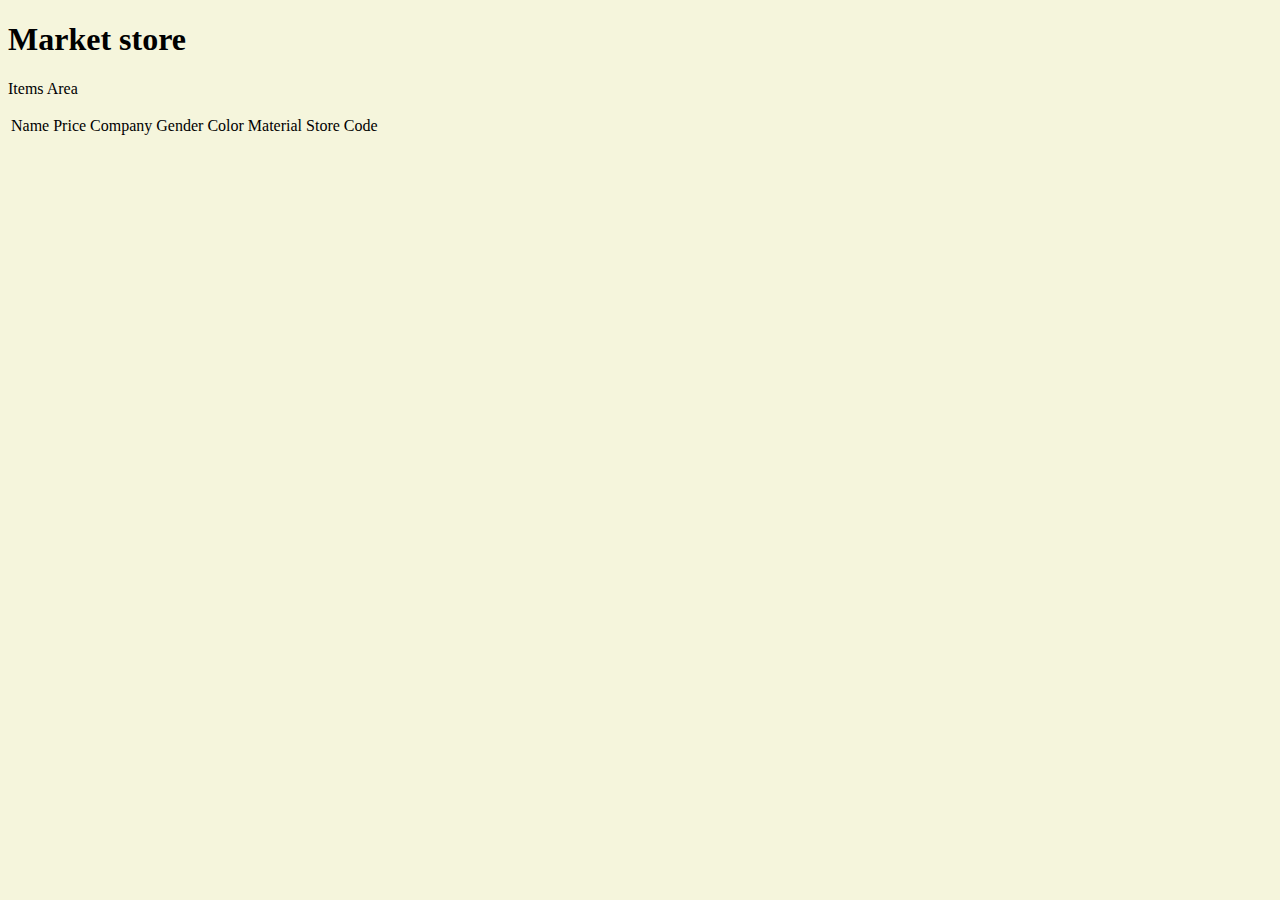
==== src/main/resources/templates/Items.html @ 3664333d "Comit final curs 3" ====
<!DOCTYPE html>
<html lang="en" xmlns:th="http://www.w3.org/1999/xhtml">
<head>
    <meta charset="UTF-8">
    <title>Items Section</title>
    <link rel="stylesheet" type="text/css" th:href="@{/lucruri/Sidebar.css}">
    <link rel="stylesheet" type="text/css" th:href="@{/lucruri/Items.css}">
    <link rel="stylesheet" type="text/css" th:href="@{/bootstrap/css/bootstrap.min.css}">

</head>
<body style="background-color:#F5F5DC;">
<div th:insert="fragments/Sidebar :: Sidebar"></div>
<h1 class="center">Market store</h1>
<p class="center">Items Area</p>

<div class="section">
<table class="table table-striped table-dark table-hover">
    <thead>
    <tr>
        <td>Name</td>
        <td>Price</td>
        <td>Company</td>
        <td>Gender</td>
        <td>Color</td>
        <td>Material</td>
        <td>Store Code</td>
    </tr>
    </thead>
    <tbody>
    <tr th:each="item : ${itemList}">
        <td th:text="${item.name}"/>
        <td th:text="${item.price}"/>
        <td th:text="${item.company}"/>
        <td th:text="${item.gender}"/>
        <td th:text="${item.color}"/>
        <td th:text="${item.material}"/>
        <td th:text="${item.store}"/>
    </tr>
    </tbody>
</table>
</div>
</body>
</html>
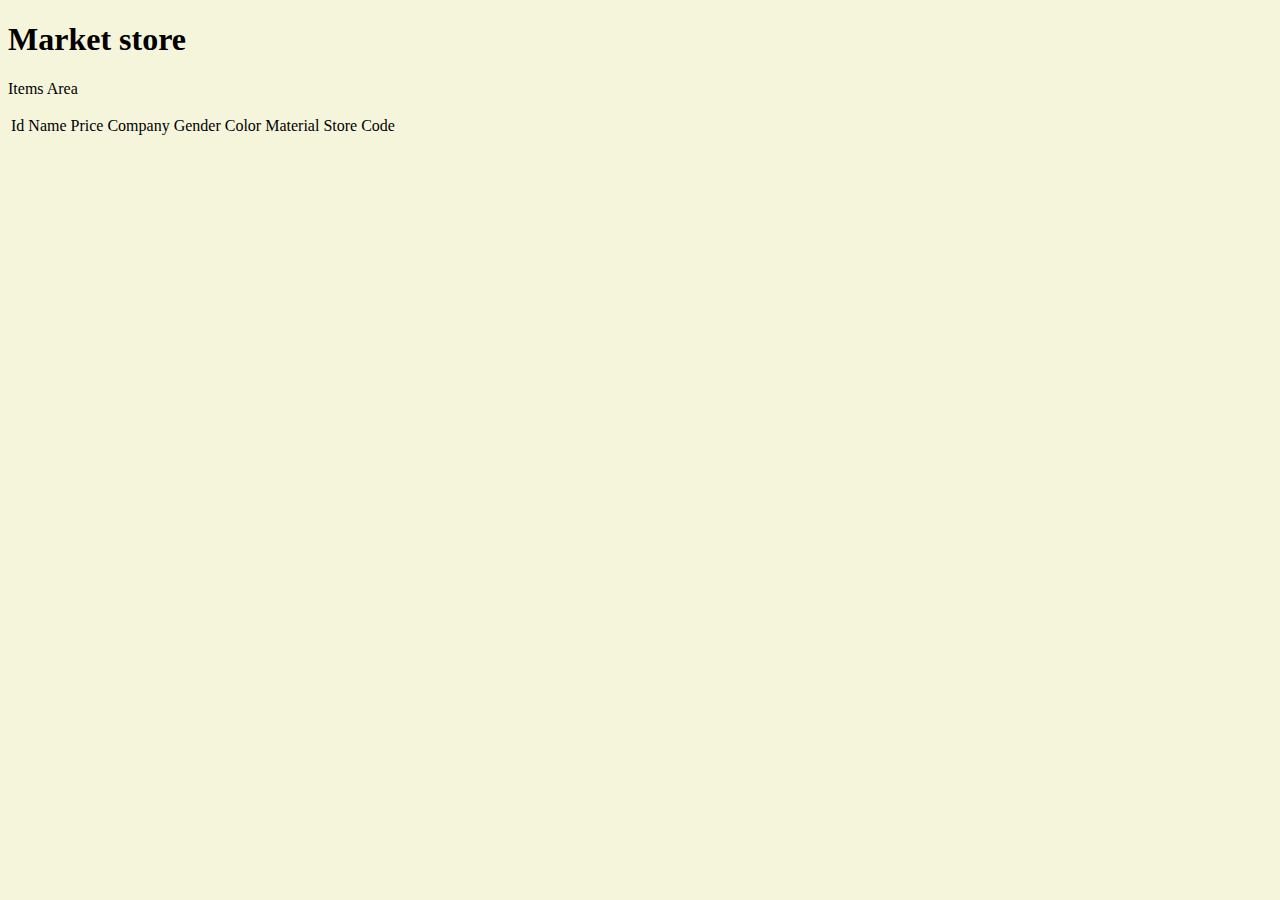
==== commit 92a18b2c: "Este Ora 5.20 si incerc sa termin tema pentru cursul 6" ====
--- a/src/main/resources/templates/Items.html
+++ b/src/main/resources/templates/Items.html
@@ -14,30 +14,32 @@
 <p class="center">Items Area</p>
 
 <div class="section">
-<table class="table table-striped table-dark table-hover">
-    <thead>
-    <tr>
-        <td>Name</td>
-        <td>Price</td>
-        <td>Company</td>
-        <td>Gender</td>
-        <td>Color</td>
-        <td>Material</td>
-        <td>Store Code</td>
-    </tr>
-    </thead>
-    <tbody>
-    <tr th:each="item : ${itemList}">
-        <td th:text="${item.name}"/>
-        <td th:text="${item.price}"/>
-        <td th:text="${item.company}"/>
-        <td th:text="${item.gender}"/>
-        <td th:text="${item.color}"/>
-        <td th:text="${item.material}"/>
-        <td th:text="${item.store}"/>
-    </tr>
-    </tbody>
-</table>
+    <table class="table table-striped table-dark table-hover">
+        <thead>
+        <tr>
+            <td>Id</td>
+            <td>Name</td>
+            <td>Price</td>
+            <td>Company</td>
+            <td>Gender</td>
+            <td>Color</td>
+            <td>Material</td>
+            <td>Store Code</td>
+        </tr>
+        </thead>
+        <tbody>
+        <tr th:each="item : ${itemList}">
+            <td th:text="${item.id}"/>
+            <td th:text="${item.name}"/>
+            <td th:text="${item.price}"/>
+            <td th:text="${item.company}"/>
+            <td th:text="${item.gender}"/>
+            <td th:text="${item.color}"/>
+            <td th:text="${item.material}"/>
+            <td th:text="${item.storecode}"/>
+        </tr>
+        </tbody>
+    </table>
 </div>
 </body>
 </html>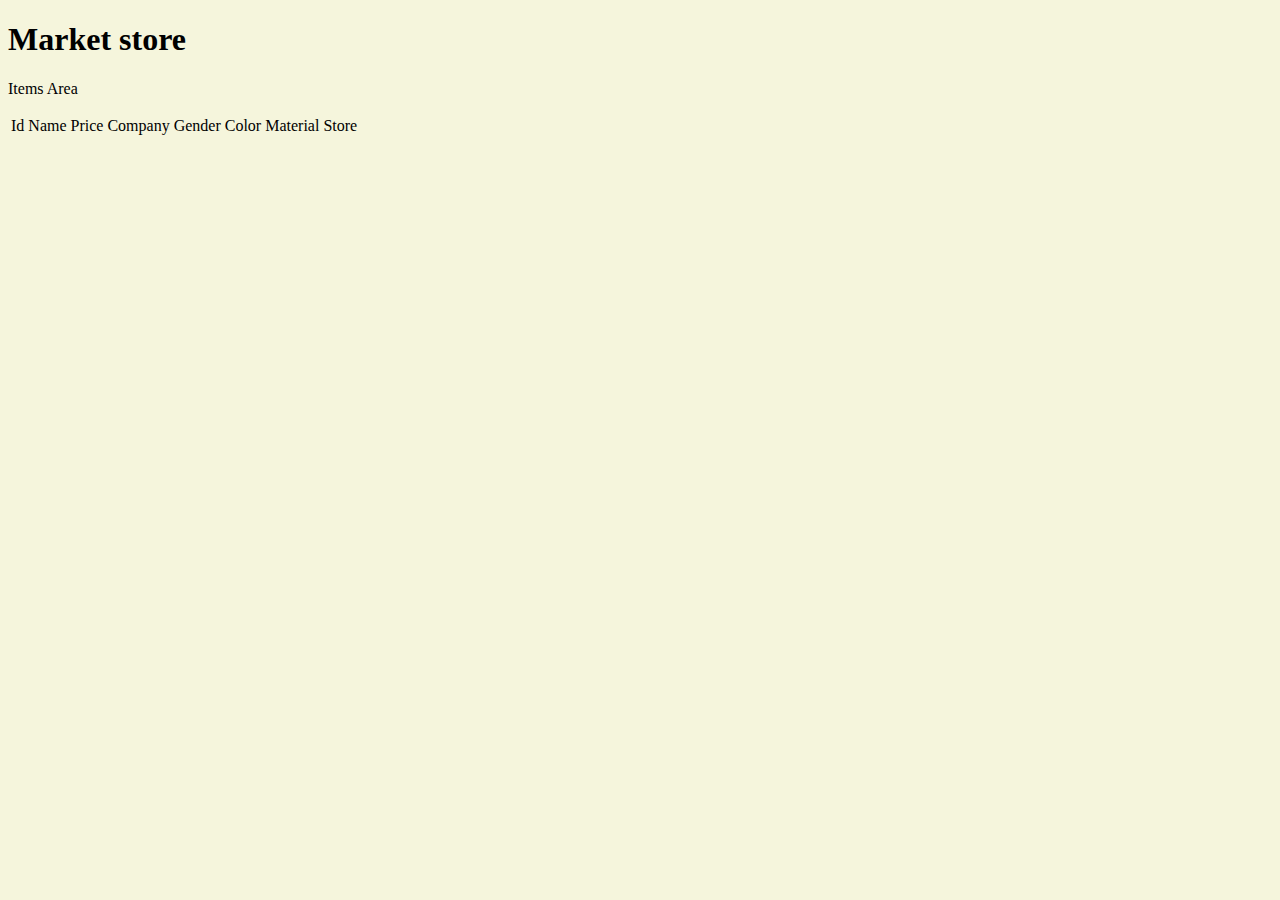
==== commit 9b4a4696: "Tema pt curs 6 cu o problema in ItemsAdd.html la randul 69 (afisarea)" ====
--- a/src/main/resources/templates/Items.html
+++ b/src/main/resources/templates/Items.html
@@ -24,7 +24,7 @@
             <td>Gender</td>
             <td>Color</td>
             <td>Material</td>
-            <td>Store Code</td>
+            <td>Store</td>
         </tr>
         </thead>
         <tbody>
@@ -36,7 +36,7 @@
             <td th:text="${item.gender}"/>
             <td th:text="${item.color}"/>
             <td th:text="${item.material}"/>
-            <td th:text="${item.storecode}"/>
+            <td th:text="${item.storesTable.id} + ' - ' + ${item.storesTable.name}"/>
         </tr>
         </tbody>
     </table>
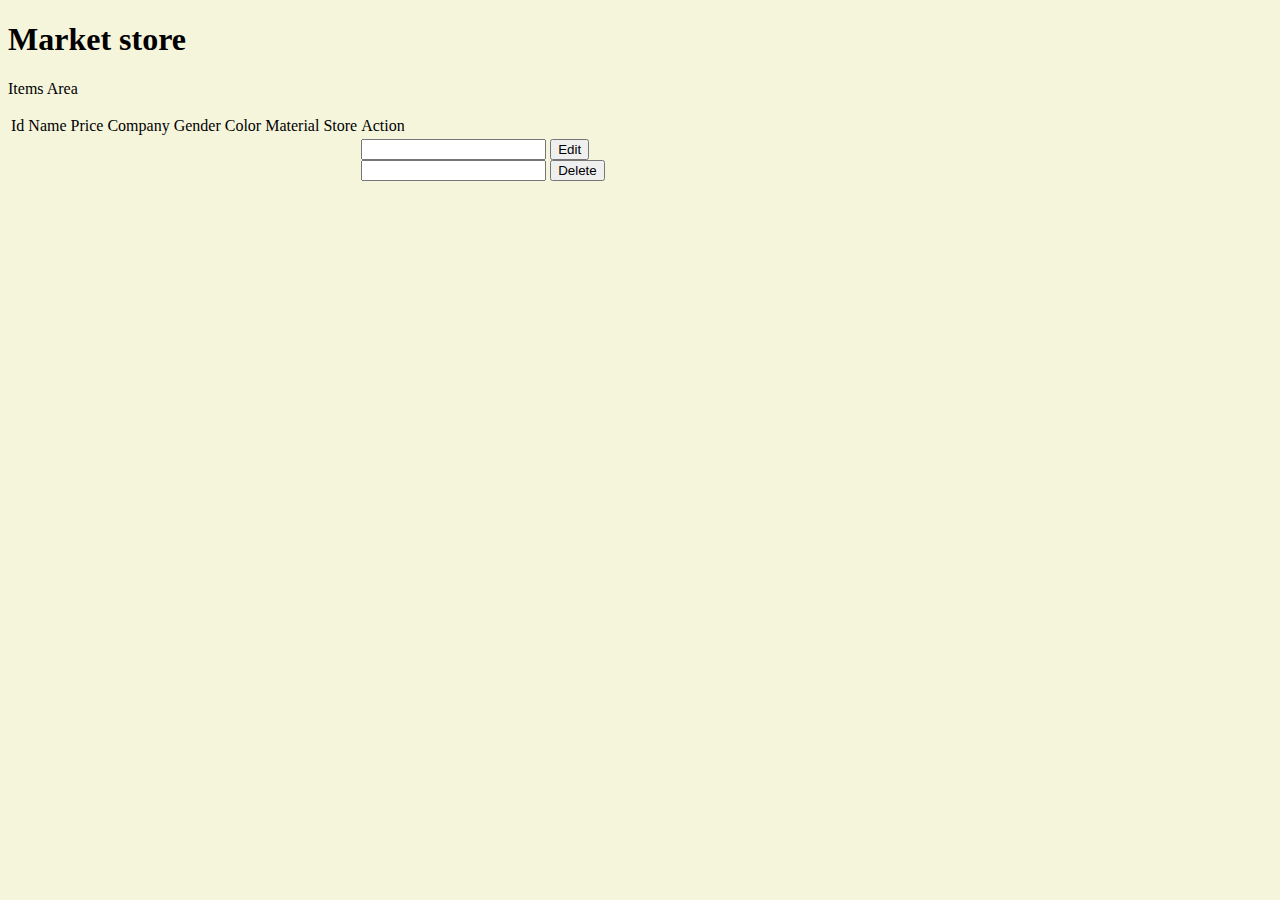
==== commit edeb21d6: "Tema nr 8 finalizata, dar butoanele nu fac nimic" ====
--- a/src/main/resources/templates/Items.html
+++ b/src/main/resources/templates/Items.html
@@ -25,6 +25,7 @@
             <td>Color</td>
             <td>Material</td>
             <td>Store</td>
+            <td>Action</td>
         </tr>
         </thead>
         <tbody>
@@ -37,6 +38,22 @@
             <td th:text="${item.color}"/>
             <td th:text="${item.material}"/>
             <td th:text="${item.storesTable.id} + ' - ' + ${item.storesTable.name}"/>
+            <td>
+                <div class="container">
+                    <div class="row" >
+                        <div class="col">
+                            <form th:action="@{/editItem}" th:object="${item}" method="post">
+                                <input class="d-none" name="itemId" th:value="${item.id}">
+                                <button type="button" class="btn btn-outline-light edit">Edit</button>
+                            </form></div>
+                        <div class="col">
+                            <form th:action="@{/deleteItem}" th:object="${item}" method="post">
+                                <input class="d-none" name="itemId" th:value="${item.id}">
+                                <button type="button" class="btn btn-outline-danger delete">Delete</button>
+                            </form></div>
+                    </div>
+                </div>
+            </td>
         </tr>
         </tbody>
     </table>
